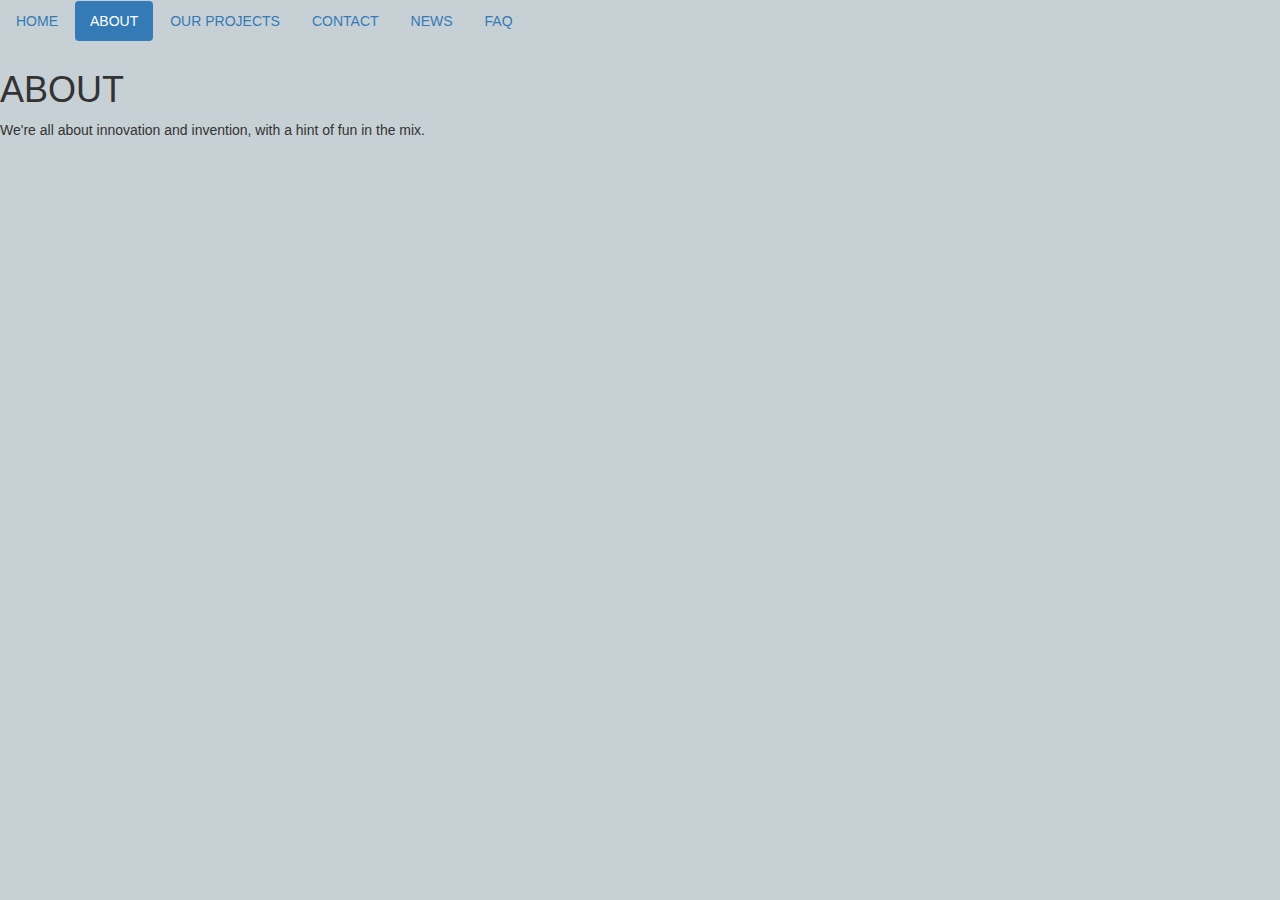
==== about.html @ 3b91d657 "Just link to the page instead of a hash" ====
<!DOCTYPE html>
<html>
    <head>
        <link href='https://fonts.googleapis.com/css?family=Poiret+One' rel='stylesheet' type='text/css'>
        <meta http-equiv="X-UA-Compatible" content="IE=edge">
        <meta name="viewport" content="width=device-width, initial-scale=1">
        <link rel="shortcut icon" href="https://img42.com/9zD8L+">
        <link href="https://maxcdn.bootstrapcdn.com/bootstrap/3.3.5/css/bootstrap.min.css" rel="stylesheet">
        <link rel="stylesheet" href="/style.css">
        <title>About | MHSEC</title>
    </head>
    <body style="background-color: #c7d0d5">
        <div class="navbar">
            <ul class="nav nav-pills">
                <li><a href="index.html">HOME</a></li>
                <li class="active"><a href="about.html">ABOUT</a></li>
                <li><a href="projects.html">OUR PROJECTS</a></li>
                <li><a href="contact.html">CONTACT</a></li>
                <li><a href="news.html">NEWS</a></li>
                <li><a href="faq.html">FAQ</a></li>
            </ul>
        </div>
        <div class="intro">
            <h1>ABOUT</h1>
            <p>We're all about innovation and invention, with a hint of fun in the mix.</p>
        </div>
    </body>
</html>
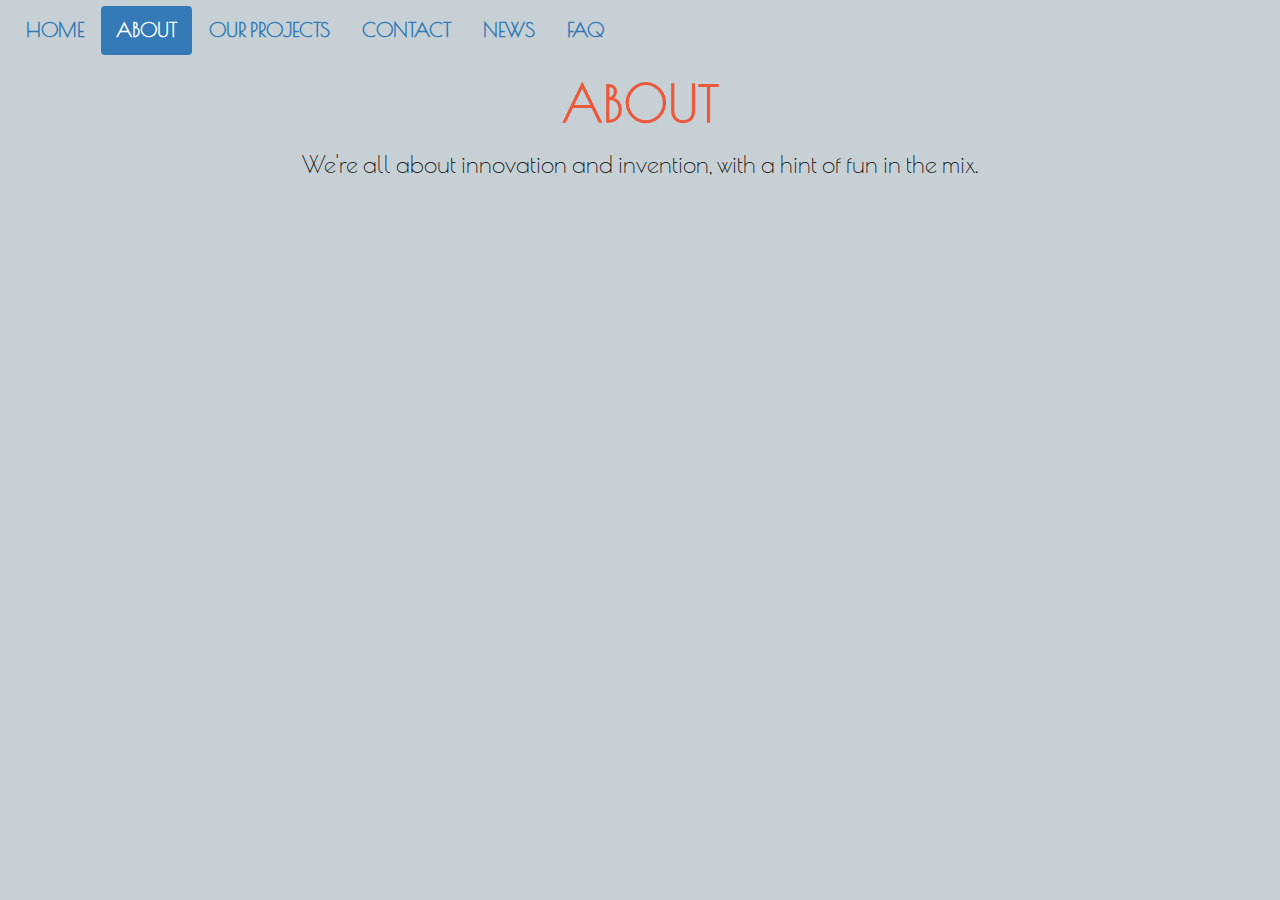
==== commit b1c4e1f4: "Replace .subtitle with h2 Default font color is now black The news page still needs work but everyth" ====
--- a/about.html
+++ b/about.html
@@ -9,7 +9,7 @@
         <link rel="stylesheet" href="/style.css">
         <title>About | MHSEC</title>
     </head>
-    <body style="background-color: #c7d0d5">
+    <body>
         <div class="navbar">
             <ul class="nav nav-pills">
                 <li><a href="index.html">HOME</a></li>
@@ -20,9 +20,8 @@
                 <li><a href="faq.html">FAQ</a></li>
             </ul>
         </div>
-        <div class="intro">
-            <h1>ABOUT</h1>
-            <p>We're all about innovation and invention, with a hint of fun in the mix.</p>
-        </div>
+
+        <h1>ABOUT</h1>
+        <h2>We're all about innovation and invention, with a hint of fun in the mix.</h2>
     </body>
 </html>
--- a/style.css
+++ b/style.css
@@ -0,0 +1,95 @@
+/*
+ * Navigation
+ */
+
+.navbar .nav {
+    list-style-type: none;
+    padding-top: 5px;
+    padding-left: 10px;
+}
+
+.navbar li {
+    font-size: 20px;
+    font-weight: bold;
+}
+
+/*
+ * Logo
+ */
+
+.logo {
+    max-width: 100%;
+}
+
+/*
+ * Content
+ */
+
+body {
+    font-family: "Poiret One";
+    color: black;
+    background-color: #C7D0D5;
+}
+
+h1 {
+    color: #EC583A;
+    font-size: 50px;
+    text-align: center;
+    font-weight: bold;
+}
+
+h2 {
+    font-size: 24px;
+    text-align: center;
+    padding-bottom: 20px;
+}
+
+.infobox {
+    font-family: "Helvetica";
+    color: #F5F5F5;
+    font-size: 24px;
+    text-align: center;
+    padding: 2px 5px 0 5px;
+    border: 1px solid #C7D0D5;
+    border-radius: 10px;
+    background-color: #93B1C6;
+    min-height: 300px;
+}
+
+.infobox .question {
+    font-size: 30px;
+}
+
+.infobox .answer {
+    font-size: 22px;
+}
+
+.enclosed-box {
+    margin: 0 50px;
+}
+
+.contribute-link {
+    font-family: "Helvetica";
+    color: black;
+    font-size: 24px;
+    text-align: center;
+    padding-top: 20px;
+}
+
+/*
+ * Emails
+ */
+
+.email {
+    text-align: left;
+    padding-top: 10px;
+    padding-left: 20px;
+}
+
+/*
+ * News
+ */
+
+.news {
+    font-size: 24px;
+}